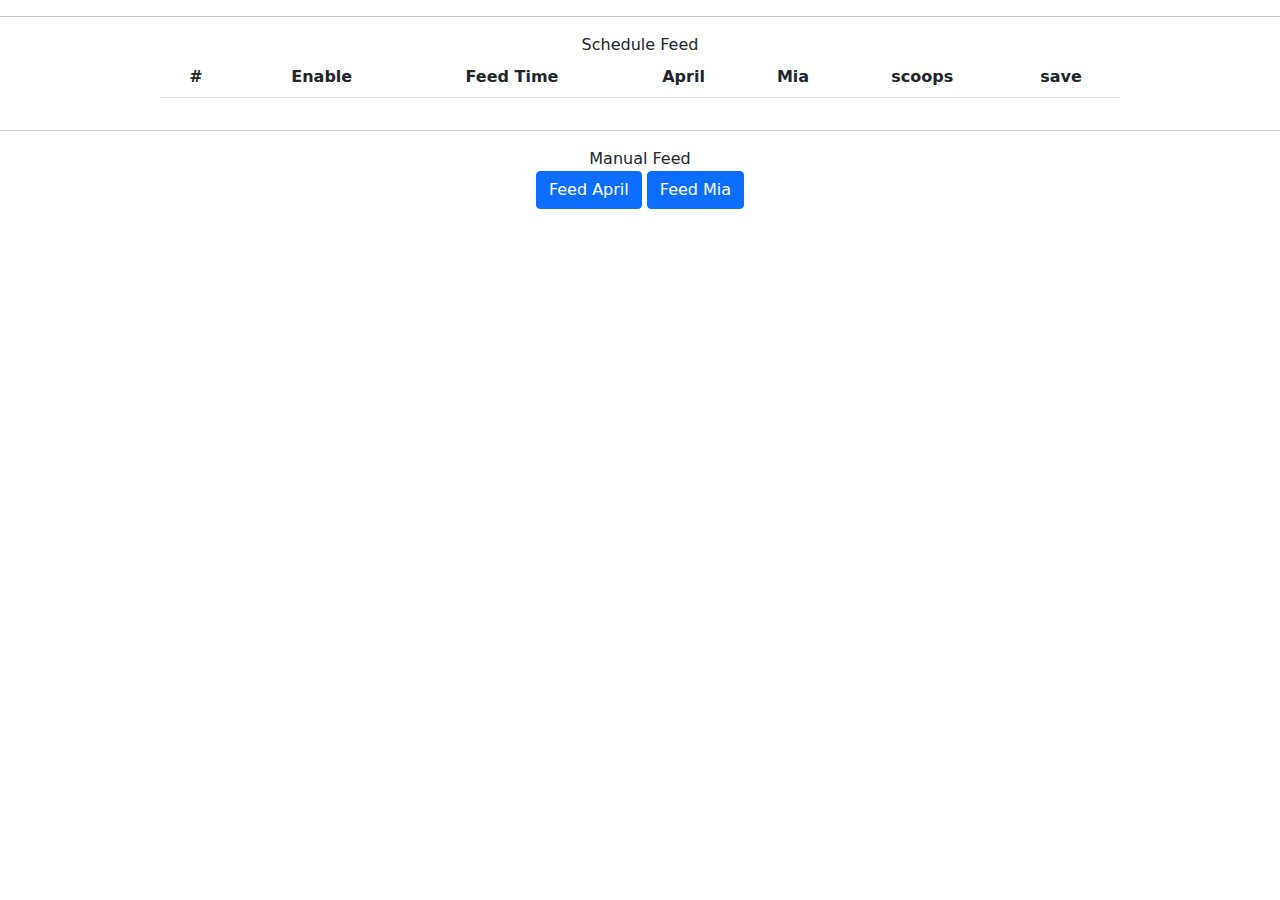
==== index.html @ 17095ab4 "rename file" ====
<!DOCTYPE html>
<html lang="en">
<head>
    <title>Cat Feeder 2.0</title>
    <link rel="stylesheet" href="style.css">
    <link rel="stylesheet" href="bootstrap-5.1.3-dist/css/bootstrap.min.css">
    <script src="jquery/jquery.min.js" type="text/javascript"></script>
    <script src="feeder.js" type='text/javascript'></script>
</head>
<body>
    <pre id='status'></pre>
    <hr>
    <div class="text-center">
        Schedule Feed
    </div>
    <div id="feeder-table-container" class="d-flex justify-content-center text-center">
        <table id="feeder-table" class="table ">
            <thead>
                <tr>
                    <th> # &nbsp; </th>
                    <th> Enable </th>
                    <th> Feed Time </th>
                    <th> April </th>
                    <th> Mia </th>
                    <th> scoops </th>
                    <th> save </th>
                </tr>
            </thead>
            <tbody id="feeder-table-info"></tbody>
        </table>
    </div>
    <hr>
    <div class="text-center">
        Manual Feed
        <div class="d-flex justify-content-center">
            <button id="manual-feed-april" type="button" class="btn btn-primary">Feed April</button>
            &nbsp;
            <button id="manual-feed-mia" type="button" class="btn btn-primary">Feed Mia</button>
        </div>
    </div>
    <iframe name='dummyframe' style='display: none;'></iframe>
<!--    <form action='http://cat-feeder/feeder' target='dummyframe'>-->
<!--        <input type='hidden' name=feeder value=0 >-->
<!--        <input type='submit' value='Manual feed 0' >-->
<!--    </form>-->
<!--    <form action='http://cat-feeder/feeder' target='dummyframe'>-->
<!--        <input type='hidden' name=feeder value=1 >-->
<!--        <input type='submit' value='Manual feed 1' >-->
<!--    </form>-->
</body>
</html>
---- style.css ----
#feeder-table {
    width: 75%;
}

#feeder-table td {
    /*text-align: center;*/
}

#feeder-table-container {
    width: 100%
}

.cat-feeder-scoops input {
    width: 50px
}

.form-switch input{
    transform: scale(1.3);
    left: 10px
}
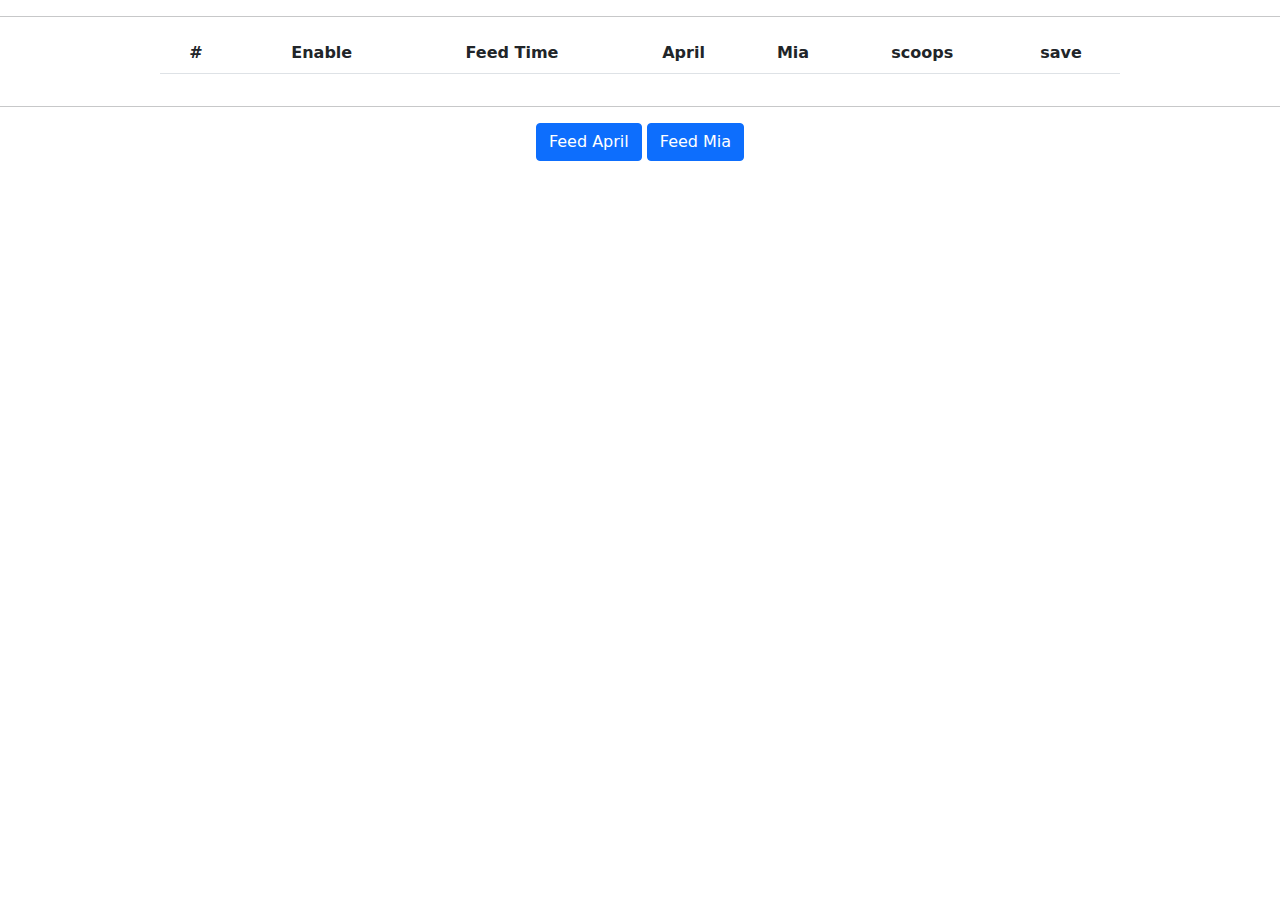
==== commit 54b81f8a: "reduce spacing" ====
--- a/index.html
+++ b/index.html
@@ -10,9 +10,6 @@
 <body>
     <pre id='status'></pre>
     <hr>
-    <div class="text-center">
-        Schedule Feed
-    </div>
     <div id="feeder-table-container" class="d-flex justify-content-center text-center">
         <table id="feeder-table" class="table ">
             <thead>
@@ -31,7 +28,6 @@
     </div>
     <hr>
     <div class="text-center">
-        Manual Feed
         <div class="d-flex justify-content-center">
             <button id="manual-feed-april" type="button" class="btn btn-primary">Feed April</button>
             &nbsp;
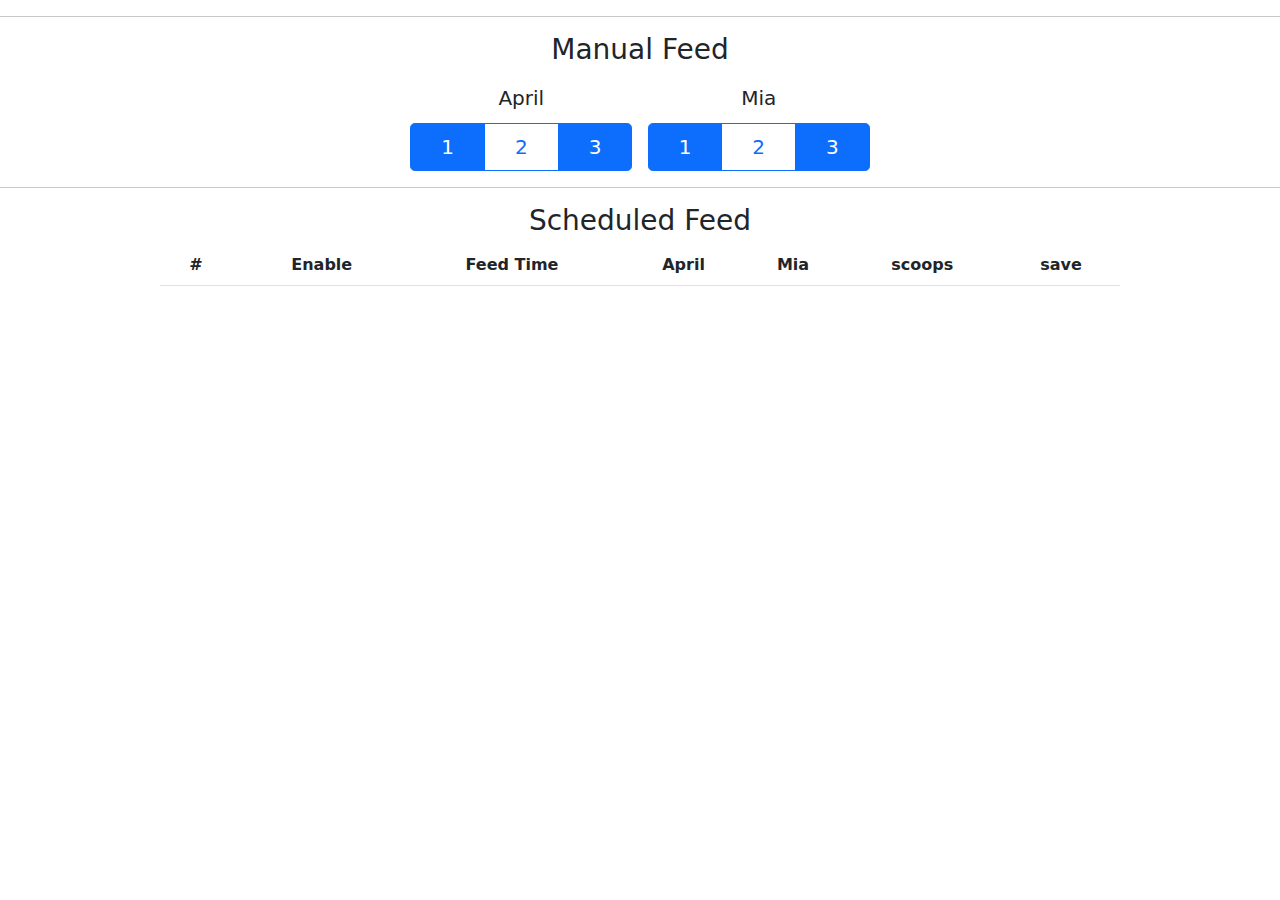
==== commit 1d0bec32: "moved manual feed to the top, bumped size, added labels back replaced number input with select dropd" ====
--- a/index.html
+++ b/index.html
@@ -4,12 +4,47 @@
     <title>Cat Feeder 2.0</title>
     <link rel="stylesheet" href="style.css">
     <link rel="stylesheet" href="bootstrap-5.1.3-dist/css/bootstrap.min.css">
-    <script src="jquery/jquery.min.js" type="text/javascript"></script>
+    <script src="jquery/jquery.js" type="text/javascript"></script>
     <script src="feeder.js" type='text/javascript'></script>
 </head>
 <body>
     <pre id='status'></pre>
     <hr>
+
+    <h3 class="text-center">
+        Manual Feed
+    </h3>
+    <div class="text-center">
+        <div class="d-flex justify-content-center">
+            <div class="manual-april-buttons">
+                <div class="form-control-lg">
+                    April
+                </div>
+                <div class="btn-group mr-2" role="group" aria-label="1 group">
+                    <button type="button" class="btn btn-feed-cat btn-lg btn-primary">1</button>
+                    <button type="button" class="btn btn-feed-cat btn-lg btn-outline-primary">2</button>
+                    <button type="button" class="btn btn-feed-cat btn-lg btn-primary">3</button>
+                </div>
+            </div>
+            &nbsp;&nbsp;&nbsp;
+            <div class="manual-mia-buttons">
+                <div class="form-control-lg">
+                    Mia
+                </div>
+                <div class="btn-group mr-2" role="group" aria-label="2 group">
+                    <button type="button" class="btn btn-feed-cat btn-lg btn-primary">1</button>
+                    <button type="button" class="btn btn-feed-cat btn-lg btn-outline-primary">2</button>
+                    <button type="button" class="btn btn-feed-cat btn-lg btn-primary">3</button>
+                </div>
+            </div>
+        </div>
+    </div>
+
+    <hr>
+
+    <h3 class="text-center">
+        Scheduled Feed
+    </h3>
     <div id="feeder-table-container" class="d-flex justify-content-center text-center">
         <table id="feeder-table" class="table ">
             <thead>
@@ -26,22 +61,6 @@
             <tbody id="feeder-table-info"></tbody>
         </table>
     </div>
-    <hr>
-    <div class="text-center">
-        <div class="d-flex justify-content-center">
-            <button id="manual-feed-april" type="button" class="btn btn-primary">Feed April</button>
-            &nbsp;
-            <button id="manual-feed-mia" type="button" class="btn btn-primary">Feed Mia</button>
-        </div>
-    </div>
-    <iframe name='dummyframe' style='display: none;'></iframe>
-<!--    <form action='http://cat-feeder/feeder' target='dummyframe'>-->
-<!--        <input type='hidden' name=feeder value=0 >-->
-<!--        <input type='submit' value='Manual feed 0' >-->
-<!--    </form>-->
-<!--    <form action='http://cat-feeder/feeder' target='dummyframe'>-->
-<!--        <input type='hidden' name=feeder value=1 >-->
-<!--        <input type='submit' value='Manual feed 1' >-->
-<!--    </form>-->
+    <iframe name='dummy-frame' style='display: none;'></iframe>
 </body>
 </html>--- a/style.css
+++ b/style.css
@@ -17,4 +17,8 @@
 .form-switch input{
     transform: scale(1.3);
     left: 10px
+}
+.btn-feed-cat {
+    padding-left: 30px!important;
+    padding-right: 30px!important;
 }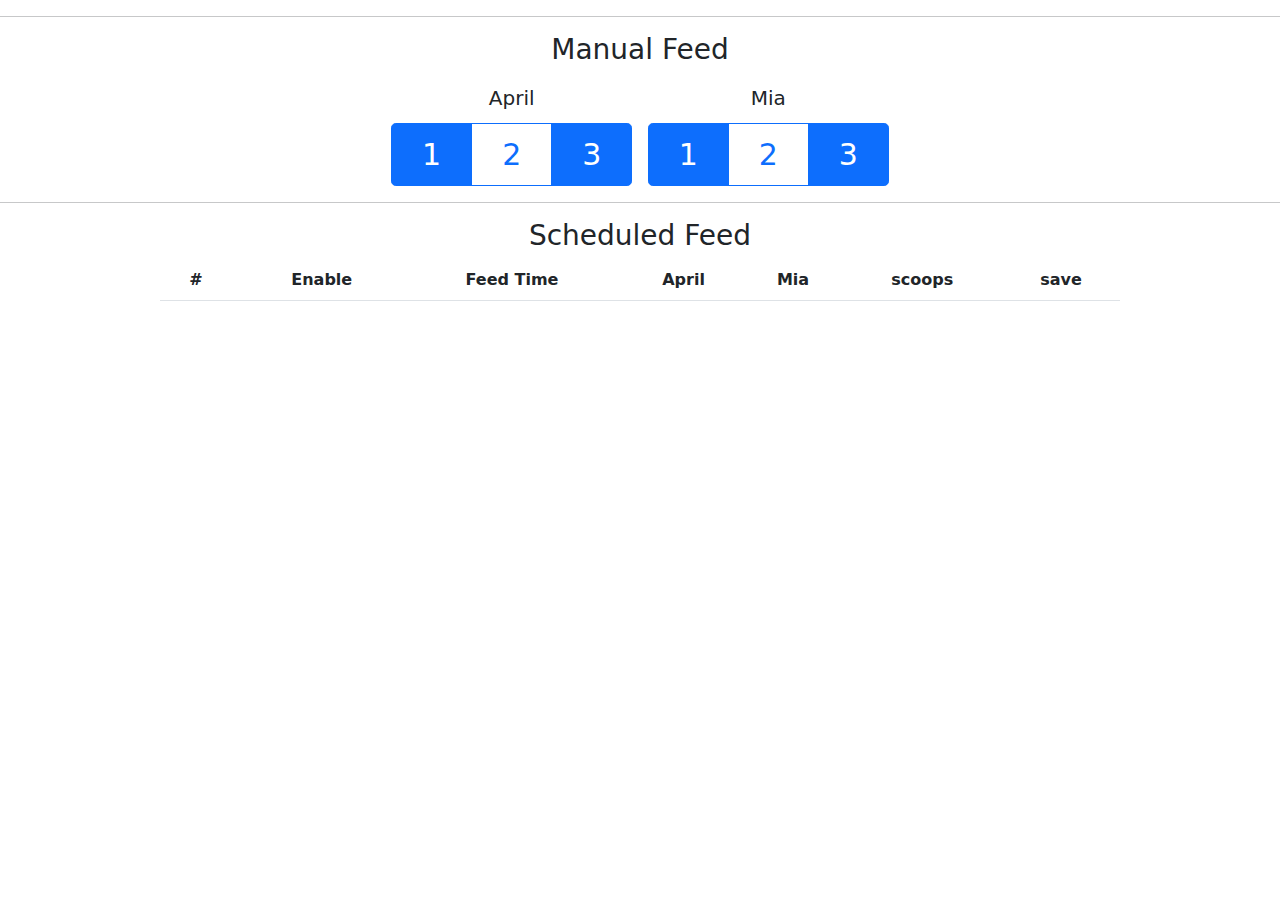
==== commit 0ae52e9f: "increased font size" ====
--- a/index.html
+++ b/index.html
@@ -4,7 +4,7 @@
     <title>Cat Feeder 2.0</title>
     <link rel="stylesheet" href="style.css">
     <link rel="stylesheet" href="bootstrap-5.1.3-dist/css/bootstrap.min.css">
-    <script src="jquery/jquery.js" type="text/javascript"></script>
+    <script src="jquery/jquery.min.js" type="text/javascript"></script>
     <script src="feeder.js" type='text/javascript'></script>
 </head>
 <body>
@@ -20,7 +20,7 @@
                 <div class="form-control-lg">
                     April
                 </div>
-                <div class="btn-group mr-2" role="group" aria-label="1 group">
+                <div class="btn-group btn-group-lg mr-2" role="group" aria-label="1 group">
                     <button type="button" class="btn btn-feed-cat btn-lg btn-primary">1</button>
                     <button type="button" class="btn btn-feed-cat btn-lg btn-outline-primary">2</button>
                     <button type="button" class="btn btn-feed-cat btn-lg btn-primary">3</button>
--- a/style.css
+++ b/style.css
@@ -19,6 +19,7 @@
     left: 10px
 }
 .btn-feed-cat {
+    font-size: 30px!important;
     padding-left: 30px!important;
     padding-right: 30px!important;
 }